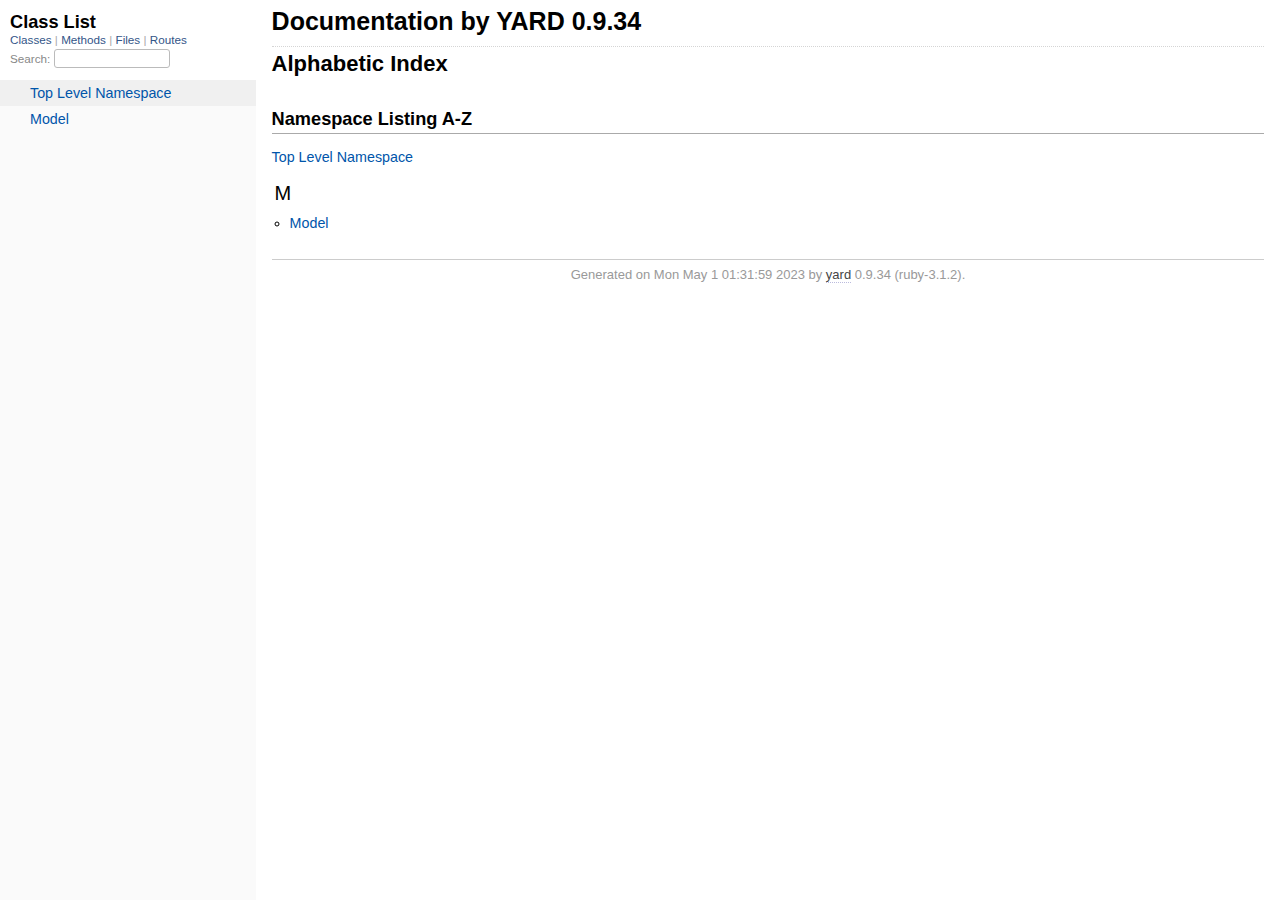
==== doc/index.html @ e3c5b588 "Yardoc" ====
<!DOCTYPE html>
<html>
  <head>
    <meta charset="utf-8">
<meta name="viewport" content="width=device-width, initial-scale=1.0">
<title>
  Documentation by YARD 0.9.34
  
</title>

  <link rel="stylesheet" href="css/style.css" type="text/css" />

  <link rel="stylesheet" href="css/common.css" type="text/css" />

<script type="text/javascript">
  pathId = null;
  relpath = '';
</script>


  <script type="text/javascript" charset="utf-8" src="js/jquery.js"></script>

  <script type="text/javascript" charset="utf-8" src="js/app.js"></script>

  <script type="text/javascript" charset="utf-8" src="js/custom.js"></script>


  </head>
  <body>
    <div class="nav_wrap">
      <iframe id="nav" src="class_list.html?1"></iframe>
      <div id="resizer"></div>
    </div>

    <div id="main" tabindex="-1">
      <div id="header">
        <div id="menu">
  
</div>

        <div id="search">
  
    <a class="full_list_link" id="class_list_link"
        href="class_list.html">

        <svg width="24" height="24">
          <rect x="0" y="4" width="24" height="4" rx="1" ry="1"></rect>
          <rect x="0" y="12" width="24" height="4" rx="1" ry="1"></rect>
          <rect x="0" y="20" width="24" height="4" rx="1" ry="1"></rect>
        </svg>
    </a>
  
</div>
        <div class="clear"></div>
      </div>

      <div id="content"><h1 class="noborder title">Documentation by YARD 0.9.34</h1>
<div id="listing">
  <h1 class="alphaindex">Alphabetic Index</h1>
  
<div class="clear"></div>
<h2>Namespace Listing A-Z</h2>


  <ul class="toplevel"><li><span class='object_link'><a href="top-level-namespace.html" title="Top Level Namespace (root)">Top Level Namespace</a></span></li></ul>



<table>
  <tr>
    <td valign='top' width="33%">
      
        
        <ul id="alpha_M" class="alpha">
          <li class="letter">M</li>
          <ul>
            
              <li>
                <span class='object_link'><a href="Model.html" title="Model (module)">Model</a></span>
                
              </li>
            
          </ul>
        </ul>
      
    </td>
  </tr>
</table>

</div>

</div>

      <div id="footer">
  Generated on Mon May  1 01:31:59 2023 by
  <a href="https://yardoc.org" title="Yay! A Ruby Documentation Tool" target="_parent">yard</a>
  0.9.34 (ruby-3.1.2).
</div>

    </div>
  </body>
</html>
---- doc/css/style.css ----
html {
  width: 100%;
  height: 100%;
}
body {
  font-family: "Lucida Sans", "Lucida Grande", Verdana, Arial, sans-serif;
  font-size: 13px;
  width: 100%;
  margin: 0;
  padding: 0;
  display: flex;
  display: -webkit-flex;
  display: -ms-flexbox;
}

#nav {
  position: relative;
  width: 100%;
  height: 100%;
  border: 0;
  border-right: 1px dotted #eee;
  overflow: auto;
}
.nav_wrap {
  margin: 0;
  padding: 0;
  width: 20%;
  height: 100%;
  position: relative;
  display: flex;
  display: -webkit-flex;
  display: -ms-flexbox;
  flex-shrink: 0;
  -webkit-flex-shrink: 0;
  -ms-flex: 1 0;
}
#resizer {
  position: absolute;
  right: -5px;
  top: 0;
  width: 10px;
  height: 100%;
  cursor: col-resize;
  z-index: 9999;
}
#main {
  flex: 5 1;
  -webkit-flex: 5 1;
  -ms-flex: 5 1;
  outline: none;
  position: relative;
  background: #fff;
  padding: 1.2em;
  padding-top: 0.2em;
  box-sizing: border-box;
}

@media (max-width: 920px) {
  .nav_wrap { width: 100%; top: 0; right: 0; overflow: visible; position: absolute; }
  #resizer { display: none; }
  #nav {
    z-index: 9999;
    background: #fff;
    display: none;
    position: absolute;
    top: 40px;
    right: 12px;
    width: 500px;
    max-width: 80%;
    height: 80%;
    overflow-y: scroll;
    border: 1px solid #999;
    border-collapse: collapse;
    box-shadow: -7px 5px 25px #aaa;
    border-radius: 2px;
  }
}

@media (min-width: 920px) {
  body { height: 100%; overflow: hidden; }
  #main { height: 100%; overflow: auto; }
  #search { display: none; }
}

#main img { max-width: 100%; }
h1 { font-size: 25px; margin: 1em 0 0.5em; padding-top: 4px; border-top: 1px dotted #d5d5d5; }
h1.noborder { border-top: 0px; margin-top: 0; padding-top: 4px; }
h1.title { margin-bottom: 10px; }
h1.alphaindex { margin-top: 0; font-size: 22px; }
h2 {
  padding: 0;
  padding-bottom: 3px;
  border-bottom: 1px #aaa solid;
  font-size: 1.4em;
  margin: 1.8em 0 0.5em;
  position: relative;
}
h2 small { font-weight: normal; font-size: 0.7em; display: inline; position: absolute; right: 0; }
h2 small a {
  display: block;
  height: 20px;
  border: 1px solid #aaa;
  border-bottom: 0;
  border-top-left-radius: 5px;
  background: #f8f8f8;
  position: relative;
  padding: 2px 7px;
}
.clear { clear: both; }
.inline { display: inline; }
.inline p:first-child { display: inline; }
.docstring, .tags, #filecontents { font-size: 15px; line-height: 1.5145em; }
.docstring p > code, .docstring p > tt, .tags p > code, .tags p > tt {
  color: #c7254e; background: #f9f2f4; padding: 2px 4px; font-size: 1em;
  border-radius: 4px;
}
.docstring h1, .docstring h2, .docstring h3, .docstring h4 { padding: 0; border: 0; border-bottom: 1px dotted #bbb; }
.docstring h1 { font-size: 1.2em; }
.docstring h2 { font-size: 1.1em; }
.docstring h3, .docstring h4 { font-size: 1em; border-bottom: 0; padding-top: 10px; }
.summary_desc .object_link a, .docstring .object_link a {
  font-family: monospace; font-size: 1.05em;
  color: #05a; background: #EDF4FA; padding: 2px 4px; font-size: 1em;
  border-radius: 4px;
}
.rdoc-term { padding-right: 25px; font-weight: bold; }
.rdoc-list p { margin: 0; padding: 0; margin-bottom: 4px; }
.summary_desc pre.code .object_link a, .docstring pre.code .object_link a {
  padding: 0px; background: inherit; color: inherit; border-radius: inherit;
}

/* style for <table> */
#filecontents table, .docstring table { border-collapse: collapse; }
#filecontents table th, #filecontents table td,
.docstring table th, .docstring table td { border: 1px solid #ccc; padding: 8px; padding-right: 17px; }
#filecontents table tr:nth-child(odd),
.docstring table tr:nth-child(odd) { background: #eee; }
#filecontents table tr:nth-child(even),
.docstring table tr:nth-child(even) { background: #fff; }
#filecontents table th, .docstring table th { background: #fff; }

/* style for <ul> */
#filecontents li > p, .docstring li > p { margin: 0px; }
#filecontents ul, .docstring ul { padding-left: 20px; }
/* style for <dl> */
#filecontents dl, .docstring dl { border: 1px solid #ccc; }
#filecontents dt, .docstring dt { background: #ddd; font-weight: bold; padding: 3px 5px; }
#filecontents dd, .docstring dd { padding: 5px 0px; margin-left: 18px; }
#filecontents dd > p, .docstring dd > p { margin: 0px; }

.note {
  color: #222;
  margin: 20px 0;
  padding: 10px;
  border: 1px solid #eee;
  border-radius: 3px;
  display: block;
}
.docstring .note {
  border-left-color: #ccc;
  border-left-width: 5px;
}
.note.todo { background: #ffffc5; border-color: #ececaa; }
.note.returns_void { background: #efefef; }
.note.deprecated { background: #ffe5e5; border-color: #e9dada; }
.note.title.deprecated { background: #ffe5e5; border-color: #e9dada; }
.note.private { background: #ffffc5; border-color: #ececaa; }
.note.title { padding: 3px 6px; font-size: 0.9em; font-family: "Lucida Sans", "Lucida Grande", Verdana, Arial, sans-serif; display: inline; }
.summary_signature + .note.title { margin-left: 7px; }
h1 .note.title { font-size: 0.5em; font-weight: normal; padding: 3px 5px; position: relative; top: -3px; text-transform: capitalize; }
.note.title { background: #efefef; }
.note.title.constructor { color: #fff; background: #6a98d6; border-color: #6689d6; }
.note.title.writeonly { color: #fff; background: #45a638; border-color: #2da31d; }
.note.title.readonly { color: #fff; background: #6a98d6; border-color: #6689d6; }
.note.title.private { background: #d5d5d5; border-color: #c5c5c5; }
.note.title.not_defined_here { background: transparent; border: none; font-style: italic; }
.discussion .note { margin-top: 6px; }
.discussion .note:first-child { margin-top: 0; }

h3.inherited {
  font-style: italic;
  font-family: "Lucida Sans", "Lucida Grande", Verdana, Arial, sans-serif;
  font-weight: normal;
  padding: 0;
  margin: 0;
  margin-top: 12px;
  margin-bottom: 3px;
  font-size: 13px;
}
p.inherited {
  padding: 0;
  margin: 0;
  margin-left: 25px;
}

.box_info dl {
  margin: 0;
  border: 0;
  width: 100%;
  font-size: 1em;
  display: flex;
  display: -webkit-flex;
  display: -ms-flexbox;
}
.box_info dl dt {
  flex-shrink: 0;
  -webkit-flex-shrink: 1;
  -ms-flex-shrink: 1;
  width: 100px;
  text-align: right;
  font-weight: bold;
  border: 1px solid #aaa;
  border-width: 1px 0px 0px 1px;
  padding: 6px 0;
  padding-right: 10px;
}
.box_info dl dd {
  flex-grow: 1;
  -webkit-flex-grow: 1;
  -ms-flex: 1;
  max-width: 420px;
  padding: 6px 0;
  padding-right: 20px;
  border: 1px solid #aaa;
  border-width: 1px 1px 0 0;
  overflow: hidden;
  position: relative;
}
.box_info dl:last-child > * {
  border-bottom: 1px solid #aaa;
}
.box_info dl:nth-child(odd) > * { background: #eee; }
.box_info dl:nth-child(even) > * { background: #fff; }
.box_info dl > * { margin: 0; }

ul.toplevel { list-style: none; padding-left: 0; font-size: 1.1em; }
.index_inline_list { padding-left: 0; font-size: 1.1em; }

.index_inline_list li {
  list-style: none;
  display: inline-block;
  padding: 0 12px;
  line-height: 30px;
  margin-bottom: 5px;
}

dl.constants { margin-left: 10px; }
dl.constants dt { font-weight: bold; font-size: 1.1em; margin-bottom: 5px; }
dl.constants.compact dt { display: inline-block; font-weight: normal }
dl.constants dd { width: 75%; white-space: pre; font-family: monospace; margin-bottom: 18px; }
dl.constants .docstring .note:first-child { margin-top: 5px; }

.summary_desc {
  margin-left: 32px;
  display: block;
  font-family: sans-serif;
  font-size: 1.1em;
  margin-top: 8px;
  line-height: 1.5145em;
  margin-bottom: 0.8em;
}
.summary_desc tt { font-size: 0.9em; }
dl.constants .note { padding: 2px 6px; padding-right: 12px; margin-top: 6px; }
dl.constants .docstring { margin-left: 32px; font-size: 0.9em; font-weight: normal; }
dl.constants .tags { padding-left: 32px; font-size: 0.9em; line-height: 0.8em; }
dl.constants .discussion *:first-child { margin-top: 0; }
dl.constants .discussion *:last-child { margin-bottom: 0; }

.method_details { border-top: 1px dotted #ccc; margin-top: 25px; padding-top: 0; }
.method_details.first { border: 0; margin-top: 5px; }
.method_details.first h3.signature { margin-top: 1em; }
p.signature, h3.signature {
  font-size: 1.1em; font-weight: normal; font-family: Monaco, Consolas, Courier, monospace;
  padding: 6px 10px; margin-top: 1em;
  background: #E8F4FF; border: 1px solid #d8d8e5; border-radius: 5px;
}
p.signature tt,
h3.signature tt { font-family: Monaco, Consolas, Courier, monospace; }
p.signature .overload,
h3.signature .overload { display: block; }
p.signature .extras,
h3.signature .extras { font-weight: normal; font-family: sans-serif; color: #444; font-size: 1em; }
p.signature .not_defined_here,
h3.signature .not_defined_here,
p.signature .aliases,
h3.signature .aliases { display: block; font-weight: normal; font-size: 0.9em; font-family: sans-serif; margin-top: 0px; color: #555; }
p.signature .aliases .names,
h3.signature .aliases .names { font-family: Monaco, Consolas, Courier, monospace; font-weight: bold; color: #000; font-size: 1.2em; }

.tags .tag_title { font-size: 1.05em; margin-bottom: 0; font-weight: bold; }
.tags .tag_title tt { color: initial; padding: initial; background: initial; }
.tags ul { margin-top: 5px; padding-left: 30px; list-style: square; }
.tags ul li { margin-bottom: 3px; }
.tags ul .name { font-family: monospace; font-weight: bold; }
.tags ul .note { padding: 3px 6px; }
.tags { margin-bottom: 12px; }

.tags .examples .tag_title { margin-bottom: 10px; font-weight: bold; }
.tags .examples .inline p { padding: 0; margin: 0; font-weight: bold; font-size: 1em; }
.tags .examples .inline p:before { content: "▸"; font-size: 1em; margin-right: 5px; }

.tags .overload .overload_item { list-style: none; margin-bottom: 25px; }
.tags .overload .overload_item .signature {
  padding: 2px 8px;
  background: #F1F8FF; border: 1px solid #d8d8e5; border-radius: 3px;
}
.tags .overload .signature { margin-left: -15px; font-family: monospace; display: block; font-size: 1.1em; }
.tags .overload .docstring { margin-top: 15px; }

.defines { display: none; }

#method_missing_details .notice.this { position: relative; top: -8px; color: #888; padding: 0; margin: 0; }

.showSource { font-size: 0.9em; }
.showSource a, .showSource a:visited { text-decoration: none; color: #666; }

#content a, #content a:visited { text-decoration: none; color: #05a; }
#content a:hover { background: #ffffa5; }

ul.summary {
  list-style: none;
  font-family: monospace;
  font-size: 1em;
  line-height: 1.5em;
  padding-left: 0px;
}
ul.summary a, ul.summary a:visited {
  text-decoration: none; font-size: 1.1em;
}
ul.summary li { margin-bottom: 5px; }
.summary_signature { padding: 4px 8px; background: #f8f8f8; border: 1px solid #f0f0f0; border-radius: 5px; }
.summary_signature:hover { background: #CFEBFF; border-color: #A4CCDA; cursor: pointer; }
.summary_signature.deprecated { background: #ffe5e5; border-color: #e9dada; }
ul.summary.compact li { display: inline-block; margin: 0px 5px 0px 0px; line-height: 2.6em;}
ul.summary.compact .summary_signature { padding: 5px 7px; padding-right: 4px; }
#content .summary_signature:hover a,
#content .summary_signature:hover a:visited {
  background: transparent;
  color: #049;
}

p.inherited a { font-family: monospace; font-size: 0.9em; }
p.inherited { word-spacing: 5px; font-size: 1.2em; }

p.children { font-size: 1.2em; }
p.children a { font-size: 0.9em; }
p.children strong { font-size: 0.8em; }
p.children strong.modules { padding-left: 5px; }

ul.fullTree { display: none; padding-left: 0; list-style: none; margin-left: 0; margin-bottom: 10px; }
ul.fullTree ul { margin-left: 0; padding-left: 0; list-style: none; }
ul.fullTree li { text-align: center; padding-top: 18px; padding-bottom: 12px; background: url([data-uri]) no-repeat top center; }
ul.fullTree li:first-child { padding-top: 0; background: transparent; }
ul.fullTree li:last-child { padding-bottom: 0; }
.showAll ul.fullTree { display: block; }
.showAll .inheritName { display: none; }

#search { position: absolute; right: 12px; top: 0px; z-index: 9000; }
#search a {
  display: block; float: left;
  padding: 4px 8px; text-decoration: none; color: #05a; fill: #05a;
  border: 1px solid #d8d8e5;
  border-bottom-left-radius: 3px; border-bottom-right-radius: 3px;
  background: #F1F8FF;
  box-shadow: -1px 1px 3px #ddd;
}
#search a:hover { background: #f5faff; color: #06b; fill: #06b; }
#search a.active {
  background: #568; padding-bottom: 20px; color: #fff; fill: #fff;
  border: 1px solid #457;
  border-top-left-radius: 5px; border-top-right-radius: 5px;
}
#search a.inactive { color: #999; fill: #999; }
.inheritanceTree, .toggleDefines {
  float: right;
  border-left: 1px solid #aaa;
  position: absolute; top: 0; right: 0;
  height: 100%;
  background: #f6f6f6;
  padding: 5px;
  min-width: 55px;
  text-align: center;
}

#menu { font-size: 1.3em; color: #bbb; }
#menu .title, #menu a { font-size: 0.7em; }
#menu .title a { font-size: 1em; }
#menu .title { color: #555; }
#menu a, #menu a:visited { color: #333; text-decoration: none; border-bottom: 1px dotted #bbd; }
#menu a:hover { color: #05a; }

#footer { margin-top: 15px; border-top: 1px solid #ccc; text-align: center; padding: 7px 0; color: #999; }
#footer a, #footer a:visited { color: #444; text-decoration: none; border-bottom: 1px dotted #bbd; }
#footer a:hover { color: #05a; }

#listing ul.alpha { font-size: 1.1em; }
#listing ul.alpha { margin: 0; padding: 0; padding-bottom: 10px; list-style: none; }
#listing ul.alpha li.letter { font-size: 1.4em; padding-bottom: 10px; }
#listing ul.alpha ul { margin: 0; padding-left: 15px; }
#listing ul small { color: #666; font-size: 0.7em; }

li.r1 { background: #f0f0f0; }
li.r2 { background: #fafafa; }

#content ul.summary li.deprecated .summary_signature a,
#content ul.summary li.deprecated .summary_signature a:visited { text-decoration: line-through; font-style: italic; }

#toc {
  position: relative;
  float: right;
  overflow-x: auto;
  right: -3px;
  margin-left: 20px;
  margin-bottom: 20px;
  padding: 20px; padding-right: 30px;
  max-width: 300px;
  z-index: 5000;
  background: #fefefe;
  border: 1px solid #ddd;
  box-shadow: -2px 2px 6px #bbb;
}
#toc .title { margin: 0; }
#toc ol { padding-left: 1.8em; }
#toc li { font-size: 1.1em; line-height: 1.7em; }
#toc > ol > li { font-size: 1.1em; font-weight: bold; }
#toc ol > li > ol { font-size: 0.9em; }
#toc ol ol > li > ol { padding-left: 2.3em; }
#toc ol + li { margin-top: 0.3em; }
#toc.hidden { padding: 10px; background: #fefefe; box-shadow: none; }
#toc.hidden:hover { background: #fafafa; }
#filecontents h1 + #toc.nofloat { margin-top: 0; }
@media (max-width: 560px) {
  #toc {
    margin-left: 0;
    margin-top: 16px;
    float: none;
    max-width: none;
  }
}

/* syntax highlighting */
.source_code { display: none; padding: 3px 8px; border-left: 8px solid #ddd; margin-top: 5px; }
#filecontents pre.code, .docstring pre.code, .source_code pre { font-family: monospace; }
#filecontents pre.code, .docstring pre.code { display: block; }
.source_code .lines { padding-right: 12px; color: #555; text-align: right; }
#filecontents pre.code, .docstring pre.code,
.tags pre.example {
  padding: 9px 14px;
  margin-top: 4px;
  border: 1px solid #e1e1e8;
  background: #f7f7f9;
  border-radius: 4px;
  font-size: 1em;
  overflow-x: auto;
  line-height: 1.2em;
}
pre.code { color: #000; tab-size: 2; }
pre.code .info.file { color: #555; }
pre.code .val { color: #036A07; }
pre.code .tstring_content,
pre.code .heredoc_beg, pre.code .heredoc_end,
pre.code .qwords_beg, pre.code .qwords_end, pre.code .qwords_sep,
pre.code .words_beg, pre.code .words_end, pre.code .words_sep,
pre.code .qsymbols_beg, pre.code .qsymbols_end, pre.code .qsymbols_sep,
pre.code .symbols_beg, pre.code .symbols_end, pre.code .symbols_sep,
pre.code .tstring, pre.code .dstring { color: #036A07; }
pre.code .fid, pre.code .rubyid_new, pre.code .rubyid_to_s,
pre.code .rubyid_to_sym, pre.code .rubyid_to_f,
pre.code .dot + pre.code .id,
pre.code .rubyid_to_i pre.code .rubyid_each { color: #0085FF; }
pre.code .comment { color: #0066FF; }
pre.code .const, pre.code .constant { color: #585CF6; }
pre.code .label,
pre.code .symbol { color: #C5060B; }
pre.code .kw,
pre.code .rubyid_require,
pre.code .rubyid_extend,
pre.code .rubyid_include { color: #0000FF; }
pre.code .ivar { color: #318495; }
pre.code .gvar,
pre.code .rubyid_backref,
pre.code .rubyid_nth_ref { color: #6D79DE; }
pre.code .regexp, .dregexp { color: #036A07; }
pre.code a { border-bottom: 1px dotted #bbf; }
/* inline code */
*:not(pre) > code {
	padding: 1px 3px 1px 3px;
	border: 1px solid #E1E1E8;
	background: #F7F7F9;
	border-radius: 4px;
}

/* Color fix for links */
#content .summary_desc pre.code .id > .object_link a, /* identifier */
#content .docstring pre.code .id > .object_link a { color: #0085FF; }
#content .summary_desc pre.code .const > .object_link a, /* constant */
#content .docstring pre.code .const > .object_link a { color: #585CF6; }
---- doc/css/common.css ----
/* Override this file with custom rules */
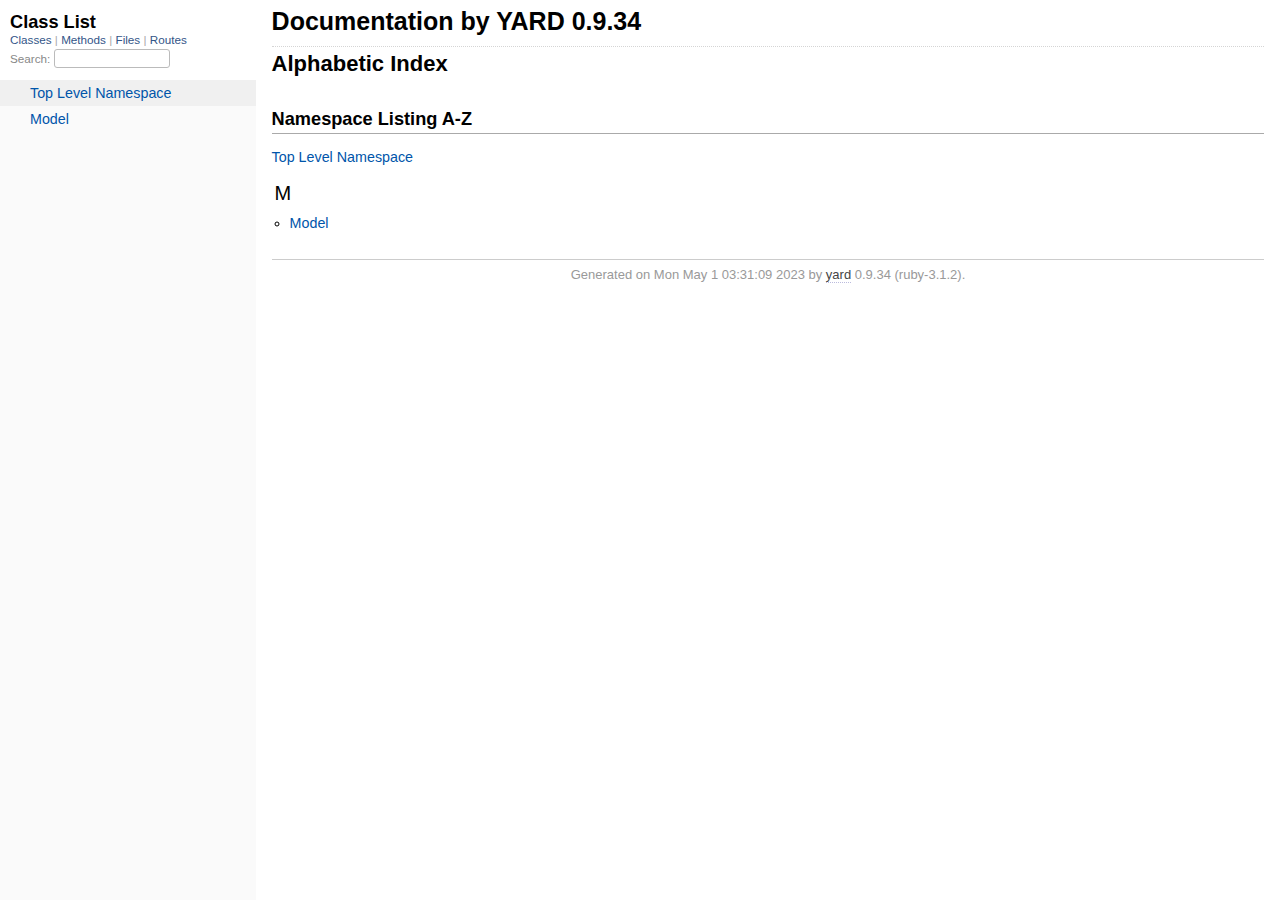
==== commit 0f73fa49: "Done ??" ====
--- a/doc/index.html
+++ b/doc/index.html
@@ -92,7 +92,7 @@
 </div>
 
       <div id="footer">
-  Generated on Mon May  1 01:31:59 2023 by
+  Generated on Mon May  1 03:31:09 2023 by
   <a href="https://yardoc.org" title="Yay! A Ruby Documentation Tool" target="_parent">yard</a>
   0.9.34 (ruby-3.1.2).
 </div>
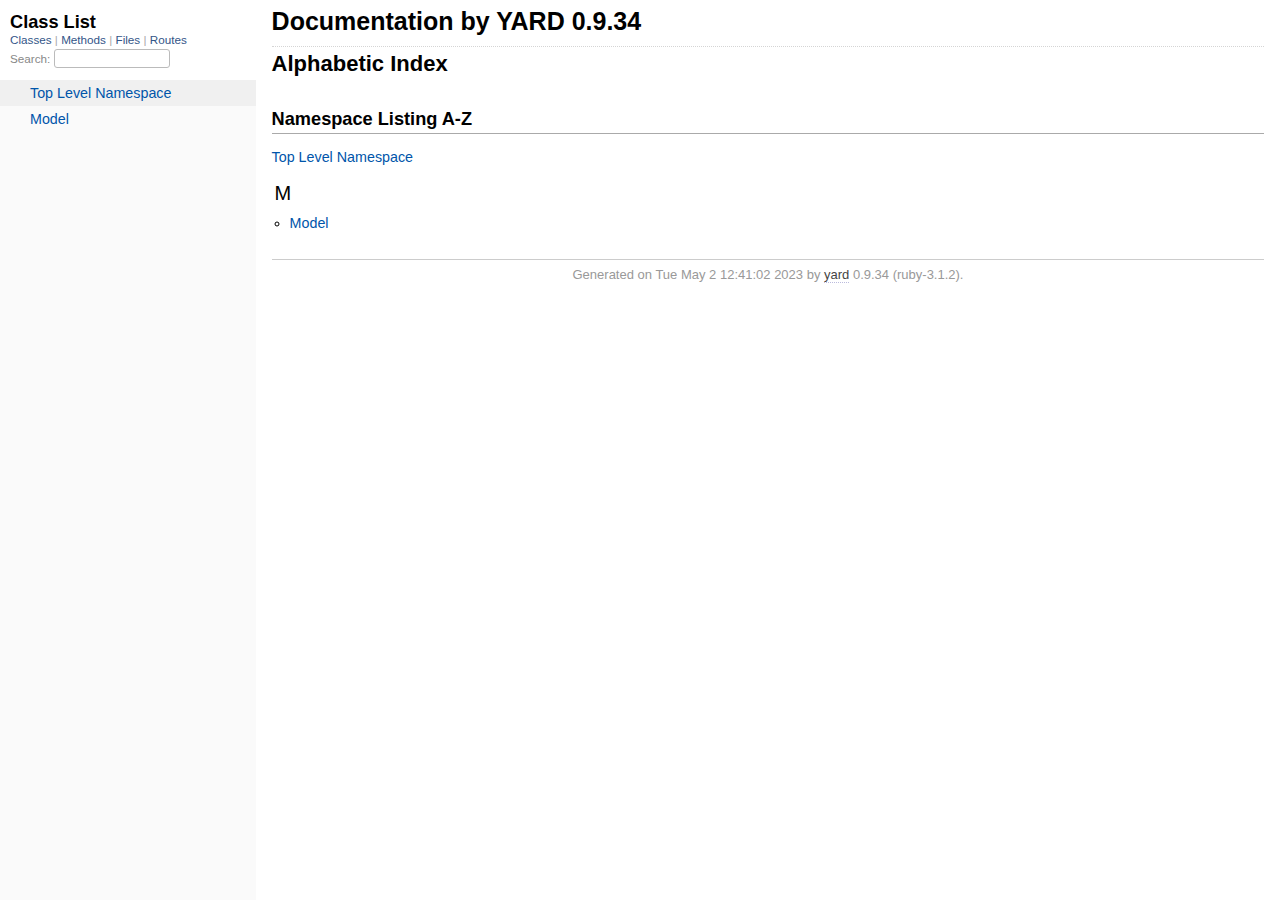
==== commit 8e187241: "Fixed Buggs" ====
--- a/doc/index.html
+++ b/doc/index.html
@@ -92,7 +92,7 @@
 </div>
 
       <div id="footer">
-  Generated on Mon May  1 03:31:09 2023 by
+  Generated on Tue May  2 12:41:02 2023 by
   <a href="https://yardoc.org" title="Yay! A Ruby Documentation Tool" target="_parent">yard</a>
   0.9.34 (ruby-3.1.2).
 </div>
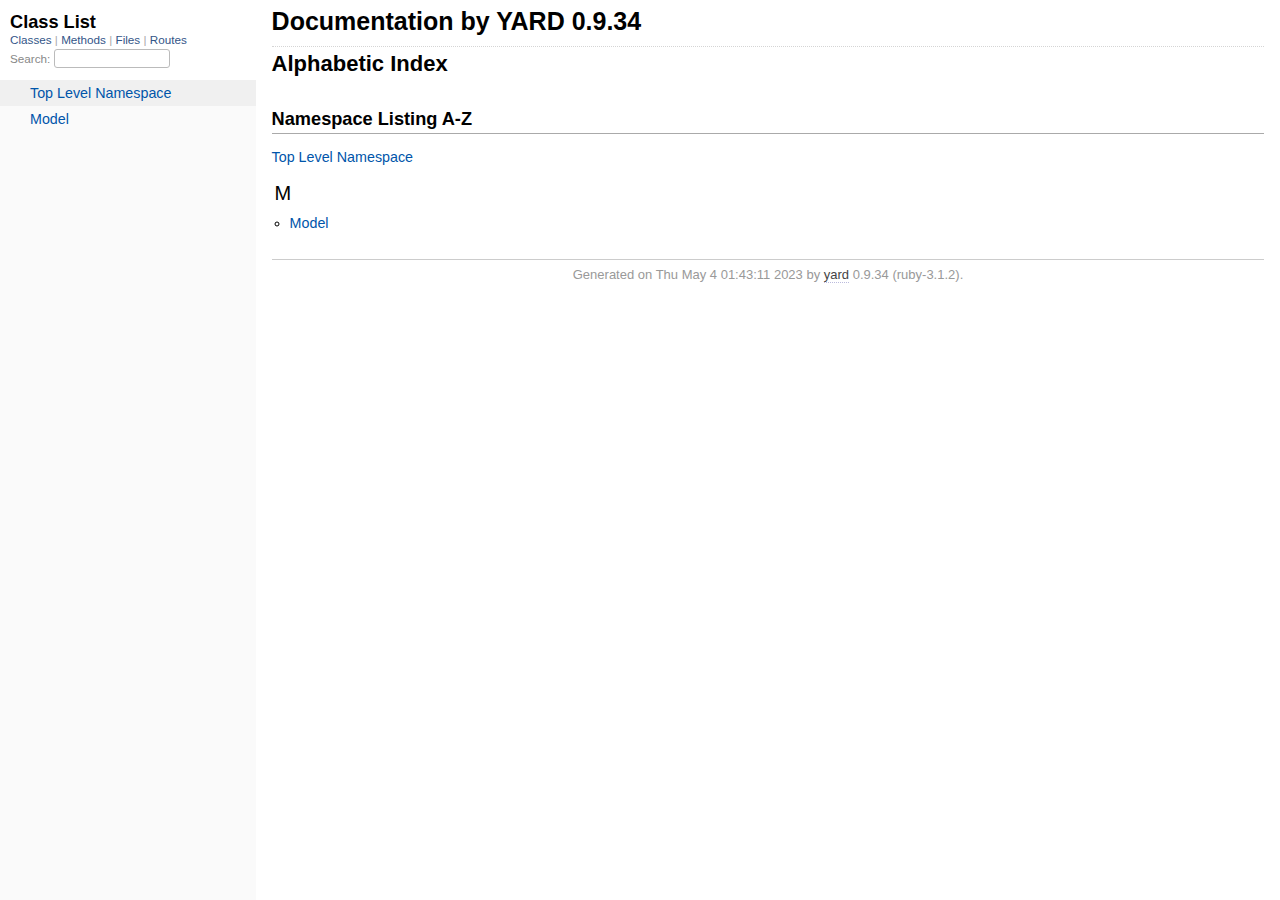
==== commit 237af04e: "Fixed DRY" ====
--- a/doc/index.html
+++ b/doc/index.html
@@ -92,7 +92,7 @@
 </div>
 
       <div id="footer">
-  Generated on Tue May  2 12:41:02 2023 by
+  Generated on Thu May  4 01:43:11 2023 by
   <a href="https://yardoc.org" title="Yay! A Ruby Documentation Tool" target="_parent">yard</a>
   0.9.34 (ruby-3.1.2).
 </div>
